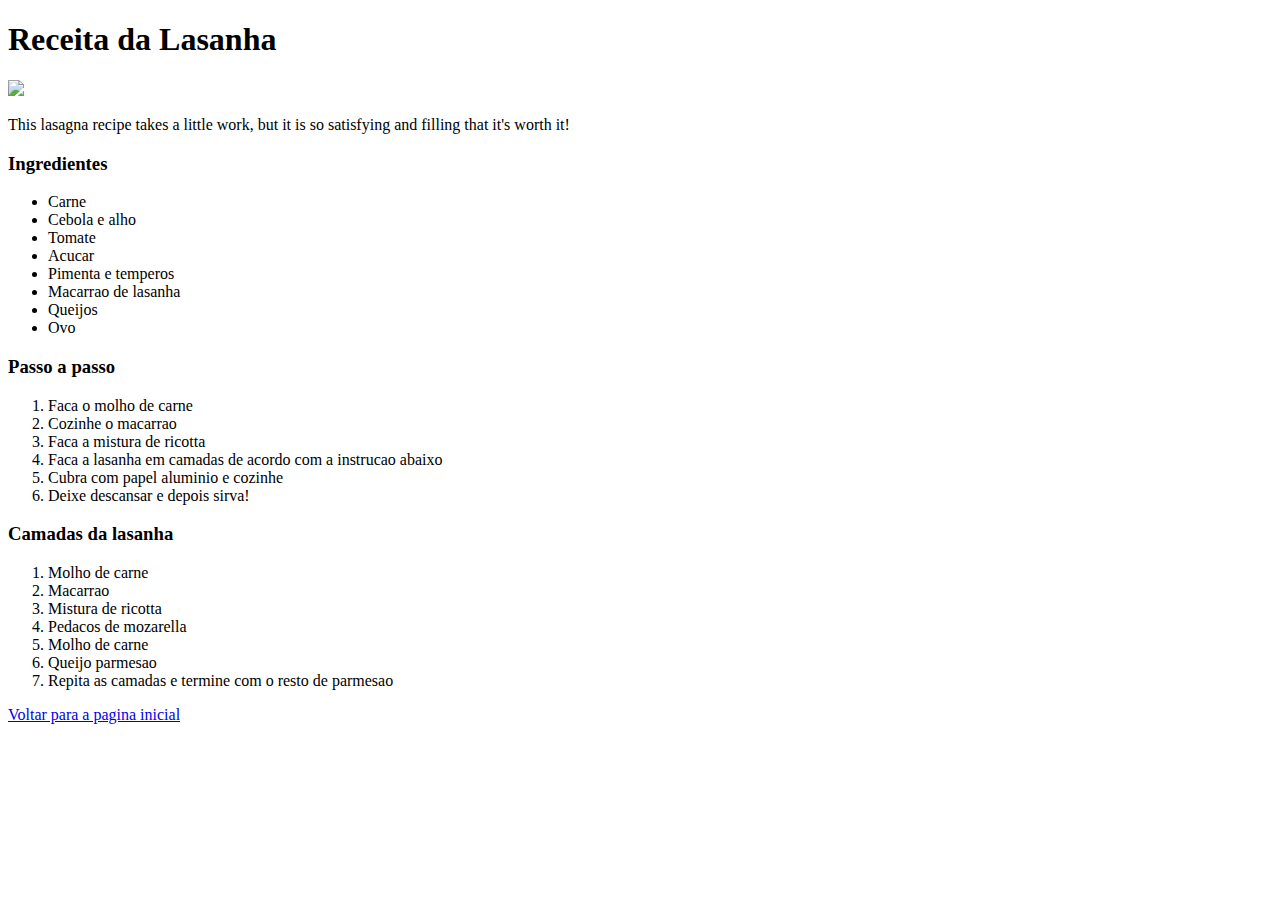
==== recipes/lasagna.html @ aab015be "Adicionar pagina inicial e algumas receitas" ====
<!DOCTYPE html>
<html lang="pt-BR">
<head>
    <meta charset="UTF-8">
    <meta name="viewport" content="width=device-width, initial-scale=1.0">
    <title>Lasagna</title>
</head>
<body>
    
    <h1>Receita da Lasanha</h1>
    <img src="https://www.allrecipes.com/thmb/MkKfYU4oim55CLp39DDuNMuyThA=/750x0/filters:no_upscale():max_bytes(150000):strip_icc():format(webp)/23600-worlds-best-lasagna-armag-4x3-1-b24f9ad518d74090bf197828492c64a6.jpg" height="300px">
    <p>This lasagna recipe takes a little work, but it is so satisfying and filling that it's worth it!
    </p>
    <h3>Ingredientes</h3>
    <ul>
        <li>Carne</li>
        <li>Cebola e alho</li>
        <li>Tomate</li>
        <li>Acucar</li>
        <li>Pimenta e temperos</li>
        <li>Macarrao de lasanha</li>
        <li>Queijos</li>
        <li>Ovo</li>
    </ul>
    <h3>Passo a passo</h3>
    <ol>
        <li>Faca o molho de carne</li>
        <li>Cozinhe o macarrao</li>
        <li>Faca a mistura de ricotta</li>
        <li>Faca a lasanha em camadas de acordo com a instrucao abaixo</li>
        <li>Cubra com papel aluminio e cozinhe</li>
        <li>Deixe descansar e depois sirva!</li>
    </ol>
    <h3>Camadas da lasanha</h3>
    <ol>
        <li>Molho de carne</li>
        <li>Macarrao</li>
        <li>Mistura de ricotta</li>
        <li>Pedacos de mozarella</li>
        <li>Molho de carne</li>
        <li>Queijo parmesao</li>
        <li>Repita as camadas e termine com o resto de parmesao</li>
    </ol>

    <a href="../index.html">Voltar para a pagina inicial</a>
</body>
</html>
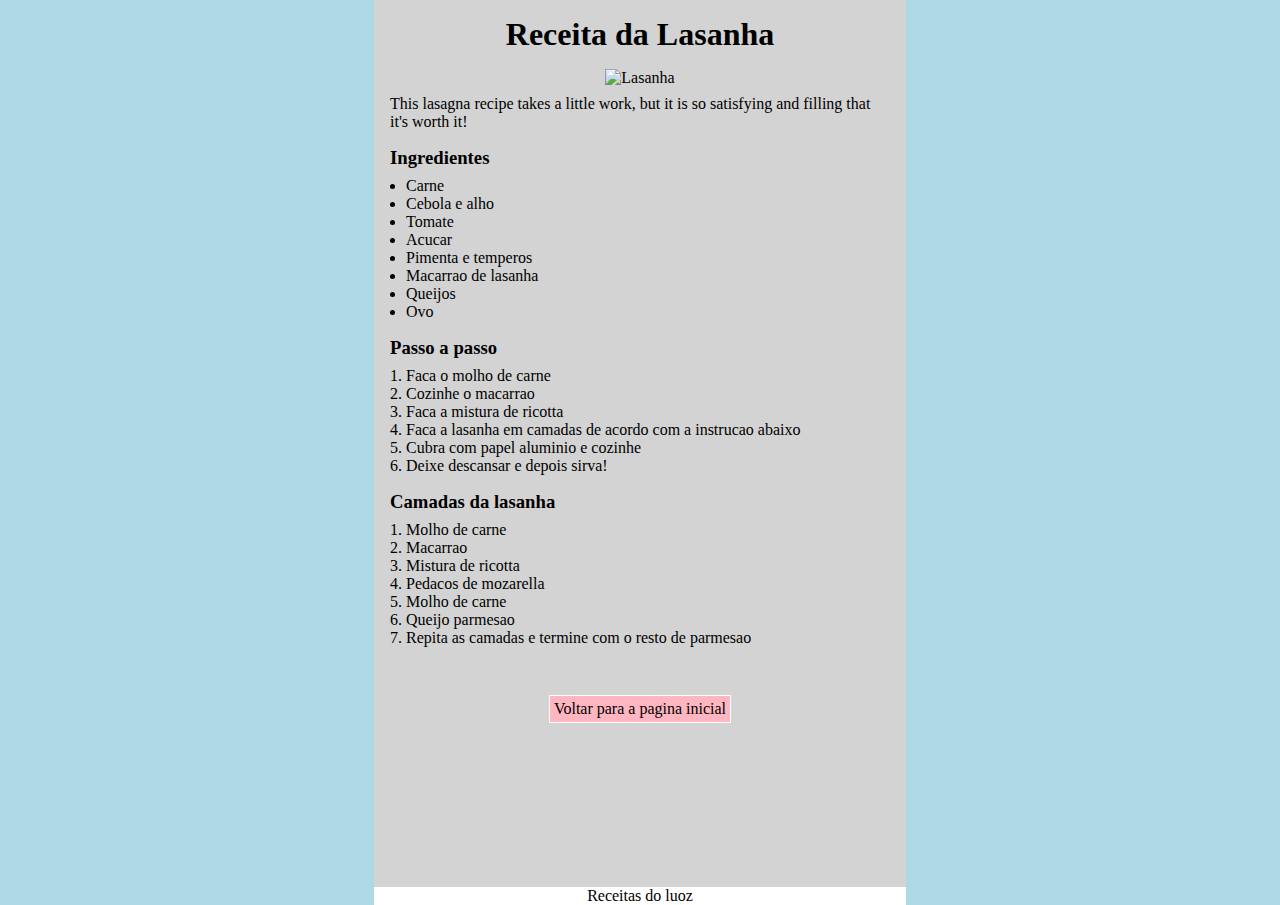
==== commit 8d5bf238: "Adicionar CSS aos elementos." ====
--- a/recipes/lasagna.html
+++ b/recipes/lasagna.html
@@ -4,44 +4,47 @@
     <meta charset="UTF-8">
     <meta name="viewport" content="width=device-width, initial-scale=1.0">
     <title>Lasagna</title>
+    <link rel="stylesheet" href="../estilo.css">
 </head>
 <body>
-    
-    <h1>Receita da Lasanha</h1>
-    <img src="https://www.allrecipes.com/thmb/MkKfYU4oim55CLp39DDuNMuyThA=/750x0/filters:no_upscale():max_bytes(150000):strip_icc():format(webp)/23600-worlds-best-lasagna-armag-4x3-1-b24f9ad518d74090bf197828492c64a6.jpg" height="300px">
-    <p>This lasagna recipe takes a little work, but it is so satisfying and filling that it's worth it!
-    </p>
-    <h3>Ingredientes</h3>
-    <ul>
-        <li>Carne</li>
-        <li>Cebola e alho</li>
-        <li>Tomate</li>
-        <li>Acucar</li>
-        <li>Pimenta e temperos</li>
-        <li>Macarrao de lasanha</li>
-        <li>Queijos</li>
-        <li>Ovo</li>
-    </ul>
-    <h3>Passo a passo</h3>
-    <ol>
-        <li>Faca o molho de carne</li>
-        <li>Cozinhe o macarrao</li>
-        <li>Faca a mistura de ricotta</li>
-        <li>Faca a lasanha em camadas de acordo com a instrucao abaixo</li>
-        <li>Cubra com papel aluminio e cozinhe</li>
-        <li>Deixe descansar e depois sirva!</li>
-    </ol>
-    <h3>Camadas da lasanha</h3>
-    <ol>
-        <li>Molho de carne</li>
-        <li>Macarrao</li>
-        <li>Mistura de ricotta</li>
-        <li>Pedacos de mozarella</li>
-        <li>Molho de carne</li>
-        <li>Queijo parmesao</li>
-        <li>Repita as camadas e termine com o resto de parmesao</li>
-    </ol>
+    <div id="container">
+        <h1>Receita da Lasanha</h1>
+        <img src="https://www.allrecipes.com/thmb/MkKfYU4oim55CLp39DDuNMuyThA=/750x0/filters:no_upscale():max_bytes(150000):strip_icc():format(webp)/23600-worlds-best-lasagna-armag-4x3-1-b24f9ad518d74090bf197828492c64a6.jpg" width="500px" alt="Lasanha">
+        <p class="imgdesc">This lasagna recipe takes a little work, but it is so satisfying and filling that it's worth it!
+        </p>
+        <h3 class="title">Ingredientes</h3>
+        <ul>
+            <li>Carne</li>
+            <li>Cebola e alho</li>
+            <li>Tomate</li>
+            <li>Acucar</li>
+            <li>Pimenta e temperos</li>
+            <li>Macarrao de lasanha</li>
+            <li>Queijos</li>
+            <li>Ovo</li>
+        </ul>
+        <h3 class="title">Passo a passo</h3>
+        <ol>
+            <li>Faca o molho de carne</li>
+            <li>Cozinhe o macarrao</li>
+            <li>Faca a mistura de ricotta</li>
+            <li>Faca a lasanha em camadas de acordo com a instrucao abaixo</li>
+            <li>Cubra com papel aluminio e cozinhe</li>
+            <li>Deixe descansar e depois sirva!</li>
+        </ol>
+        <h3 class="title">Camadas da lasanha</h3>
+        <ol>
+            <li>Molho de carne</li>
+            <li>Macarrao</li>
+            <li>Mistura de ricotta</li>
+            <li>Pedacos de mozarella</li>
+            <li>Molho de carne</li>
+            <li>Queijo parmesao</li>
+            <li>Repita as camadas e termine com o resto de parmesao</li>
+        </ol>
 
-    <a href="../index.html">Voltar para a pagina inicial</a>
+        <a class="home" href="../index.html">Voltar para a pagina inicial</a>
+    </div>
+    <div id="rodape">Receitas do luoz</div>
 </body>
 </html>--- a/estilo.css
+++ b/estilo.css
@@ -0,0 +1,83 @@
+* {
+    margin: 0px;
+    padding: 0px;
+}
+
+body {
+    font-family: Garamond, serif;
+    text-align: center;
+    background-color: lightblue;
+  }
+
+
+#container {
+    background-color: lightgray;
+    min-height: 95vh;
+    width: 50%;
+    margin: auto;
+    padding: 16px;
+    max-width: 500px;
+}
+
+#container h1 {
+    margin-bottom: 16px;
+}
+
+#receitas {
+    display: flex;
+    flex: auto;
+    justify-content: space-between;
+}
+
+#container .receita,
+#container .receita:visited{
+    display: inline-block;
+    margin: 10px;
+    background-color: aqua;
+    color: black;
+    text-decoration: none;
+    width: 110px;
+    vertical-align: baseline;
+    padding: 10px;
+    height: 77px;
+}
+
+#rodape {
+    background-color: rgb(255, 255, 255);
+    width: 50%;
+    margin: auto;
+    padding: 0px 16px;
+    max-width: 500px;
+}
+
+#container img {
+    margin-bottom: 8px;
+}
+
+.imgdesc {
+    text-align: left;
+    width: 500px;
+    margin: auto;
+    margin-bottom:16px ;
+}
+
+.title {
+    text-align: left;
+    margin-bottom: 8px;
+}
+
+ul, ol {
+    text-align: left;
+    margin-left:16px ;
+    margin-bottom: 16px;
+}
+
+.home {
+    text-decoration: none;
+    background-color: lightpink;
+    color: black;
+    border: 1px solid white;
+    padding: 4px;
+    margin-top: 32px;
+    display: inline-block;
+}
